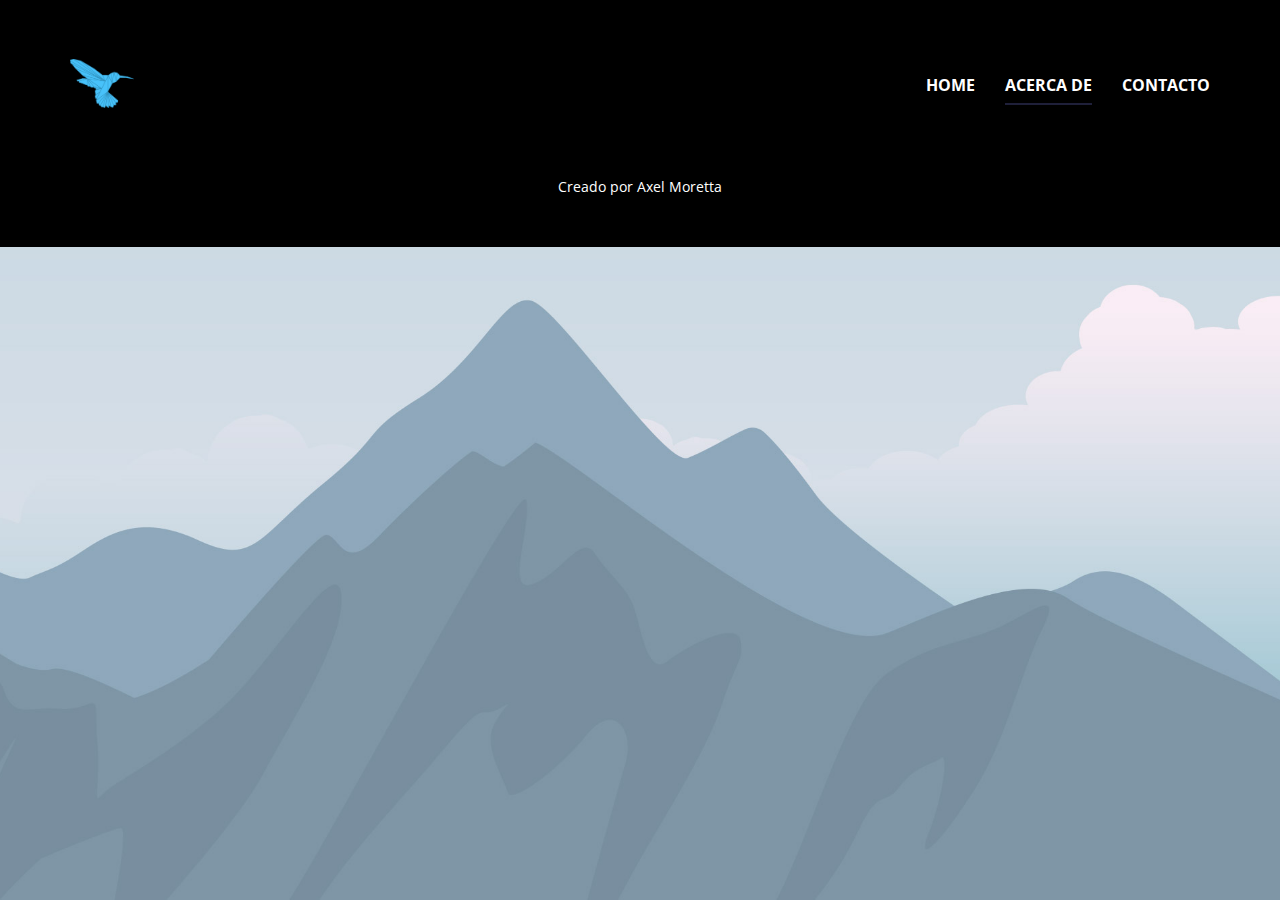
==== Acerca-de.html @ 45aa9766 "funciona" ====
<!DOCTYPE html>
<html style="font-size: 16px;" lang="es"><head>
    <meta name="viewport" content="width=device-width, initial-scale=1.0">
    <meta charset="utf-8">
    <meta name="keywords" content="$10 Off withEmail Signup">
    <meta name="description" content="">
    <title>Acerca de</title>
    <link rel="stylesheet" href="nicepage.css" media="screen">
<link rel="stylesheet" href="Acerca-de.css" media="screen">
    <script class="u-script" type="text/javascript" src="jquery.js" defer=""></script>
    <script class="u-script" type="text/javascript" src="nicepage.js" defer=""></script>
    <meta name="generator" content="Nicepage 4.14.1, nicepage.com">
    <link id="u-theme-google-font" rel="stylesheet" href="https://fonts.googleapis.com/css?family=Roboto:100,100i,300,300i,400,400i,500,500i,700,700i,900,900i|Open+Sans:300,300i,400,400i,500,500i,600,600i,700,700i,800,800i">
    
    
    
    <script type="application/ld+json">{
		"@context": "http://schema.org",
		"@type": "Organization",
		"name": "Portfolio",
		"logo": "images/88caf132a2b4e8e650eeae77c1093ded31cfdb551fa5e2ecc0599a5d7915f19457b45a8e26bd6188208489c4d094298388541d841ab5fe97900c55_1280.png"
}</script>
    <meta name="theme-color" content="#1f203a">
    <meta property="og:title" content="Acerca de">
    <meta property="og:type" content="website">
  </head>
  <body class="u-body u-xl-mode" data-lang="es"><header class="u-black u-clearfix u-header u-header" id="sec-ab9d"><div class="u-clearfix u-sheet u-sheet-1">
        <a href="Casa.html#carousel_2a28" data-page-id="24584095" class="u-image u-logo u-image-1" data-image-width="1280" data-image-height="989" title="Mi">
          <img src="images/88caf132a2b4e8e650eeae77c1093ded31cfdb551fa5e2ecc0599a5d7915f19457b45a8e26bd6188208489c4d094298388541d841ab5fe97900c55_1280.png" class="u-logo-image u-logo-image-1">
        </a>
        <nav class="u-menu u-menu-one-level u-offcanvas u-menu-1">
          <div class="menu-collapse" style="font-size: 1rem; letter-spacing: 0px; font-weight: 700; text-transform: uppercase;">
            <a class="u-button-style u-custom-active-border-color u-custom-active-color u-custom-border u-custom-border-color u-custom-borders u-custom-hover-border-color u-custom-hover-color u-custom-left-right-menu-spacing u-custom-padding-bottom u-custom-text-active-color u-custom-text-color u-custom-text-hover-color u-custom-top-bottom-menu-spacing u-nav-link u-text-active-palette-1-base u-text-hover-palette-2-base" href="#">
              <svg class="u-svg-link" viewBox="0 0 24 24"><use xmlns:xlink="http://www.w3.org/1999/xlink" xlink:href="#menu-hamburger"></use></svg>
              <svg class="u-svg-content" version="1.1" id="menu-hamburger" viewBox="0 0 16 16" x="0px" y="0px" xmlns:xlink="http://www.w3.org/1999/xlink" xmlns="http://www.w3.org/2000/svg"><g><rect y="1" width="16" height="2"></rect><rect y="7" width="16" height="2"></rect><rect y="13" width="16" height="2"></rect>
</g></svg>
            </a>
          </div>
          <div class="u-custom-menu u-nav-container">
            <ul class="u-nav u-spacing-30 u-unstyled u-nav-1"><li class="u-nav-item"><a class="u-border-2 u-border-active-palette-1-base u-border-hover-palette-1-light-1 u-border-no-left u-border-no-right u-border-no-top u-button-style u-nav-link u-text-active-white u-text-hover-palette-4-light-1" href="Casa.html#carousel_a717" data-page-id="24584095" style="padding: 10px 0px;">Home</a>
</li><li class="u-nav-item"><a class="u-border-2 u-border-active-palette-1-base u-border-hover-palette-1-light-1 u-border-no-left u-border-no-right u-border-no-top u-button-style u-nav-link u-text-active-white u-text-hover-palette-4-light-1" href="Casa.html#carousel_7735" data-page-id="24584095" style="padding: 10px 0px;">Acerca de</a>
</li><li class="u-nav-item"><a class="u-border-2 u-border-active-palette-1-base u-border-hover-palette-1-light-1 u-border-no-left u-border-no-right u-border-no-top u-button-style u-nav-link u-text-active-white u-text-hover-palette-4-light-1" href="Casa.html#sec-e7f9" data-page-id="24584095" style="padding: 10px 0px;">Contacto</a>
</li></ul>
          </div>
          <div class="u-custom-menu u-nav-container-collapse">
            <div class="u-black u-container-style u-inner-container-layout u-opacity u-opacity-95 u-sidenav">
              <div class="u-sidenav-overflow">
                <div class="u-menu-close"></div>
                <ul class="u-align-center u-nav u-popupmenu-items u-unstyled u-nav-2"><li class="u-nav-item"><a class="u-button-style u-nav-link" href="Casa.html#carousel_a717" data-page-id="24584095">Home</a>
</li><li class="u-nav-item"><a class="u-button-style u-nav-link" href="Casa.html#carousel_7735" data-page-id="24584095">Acerca de</a>
</li><li class="u-nav-item"><a class="u-button-style u-nav-link" href="Casa.html#sec-e7f9" data-page-id="24584095">Contacto</a>
</li></ul>
              </div>
            </div>
            <div class="u-black u-menu-overlay u-opacity u-opacity-70"></div>
          </div>
        </nav>
      </div></header> 
    
    
    
    
    <footer class="u-align-center u-black u-clearfix u-footer u-footer" id="sec-0f65"><div class="u-clearfix u-sheet u-sheet-1">
        <p class="u-small-text u-text u-text-variant u-text-1">Creado por Axel Moretta</p>
      </div></footer>
  
</body></html>
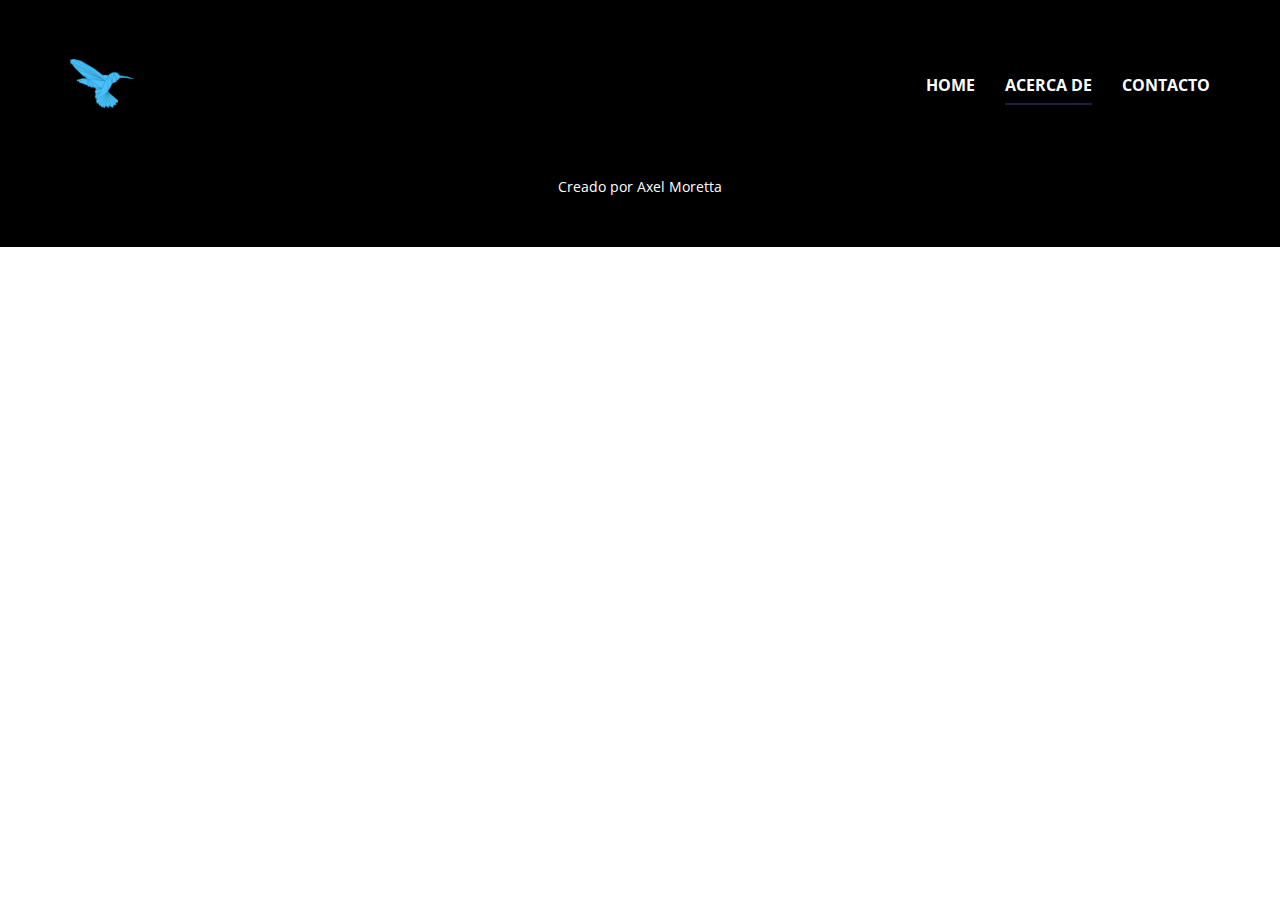
==== commit b0942edf: "Error imagen fondo solucionado" ====
--- a/Acerca-de.html
+++ b/Acerca-de.html
@@ -15,10 +15,7 @@
     
     
     <script type="application/ld+json">{
-		"@context": "http://schema.org",
-		"@type": "Organization",
-		"name": "Portfolio",
-		"logo": "images/88caf132a2b4e8e650eeae77c1093ded31cfdb551fa5e2ecc0599a5d7915f19457b45a8e26bd6188208489c4d094298388541d841ab5fe97900c55_1280.png"
+		
 }</script>
     <meta name="theme-color" content="#1f203a">
     <meta property="og:title" content="Acerca de">
--- a/nicepage.css
+++ b/nicepage.css
@@ -1,8 +1,3 @@
-/*begin-commonstyles library*//*!
- * froala_editor v4.0.6 (https://www.froala.com/wysiwyg-editor)
- * License https://froala.com/wysiwyg-editor/terms/
- * Copyright 2014-2021 Froala Labs
- */
 
 .fr-clearfix::after {
   clear: both;
